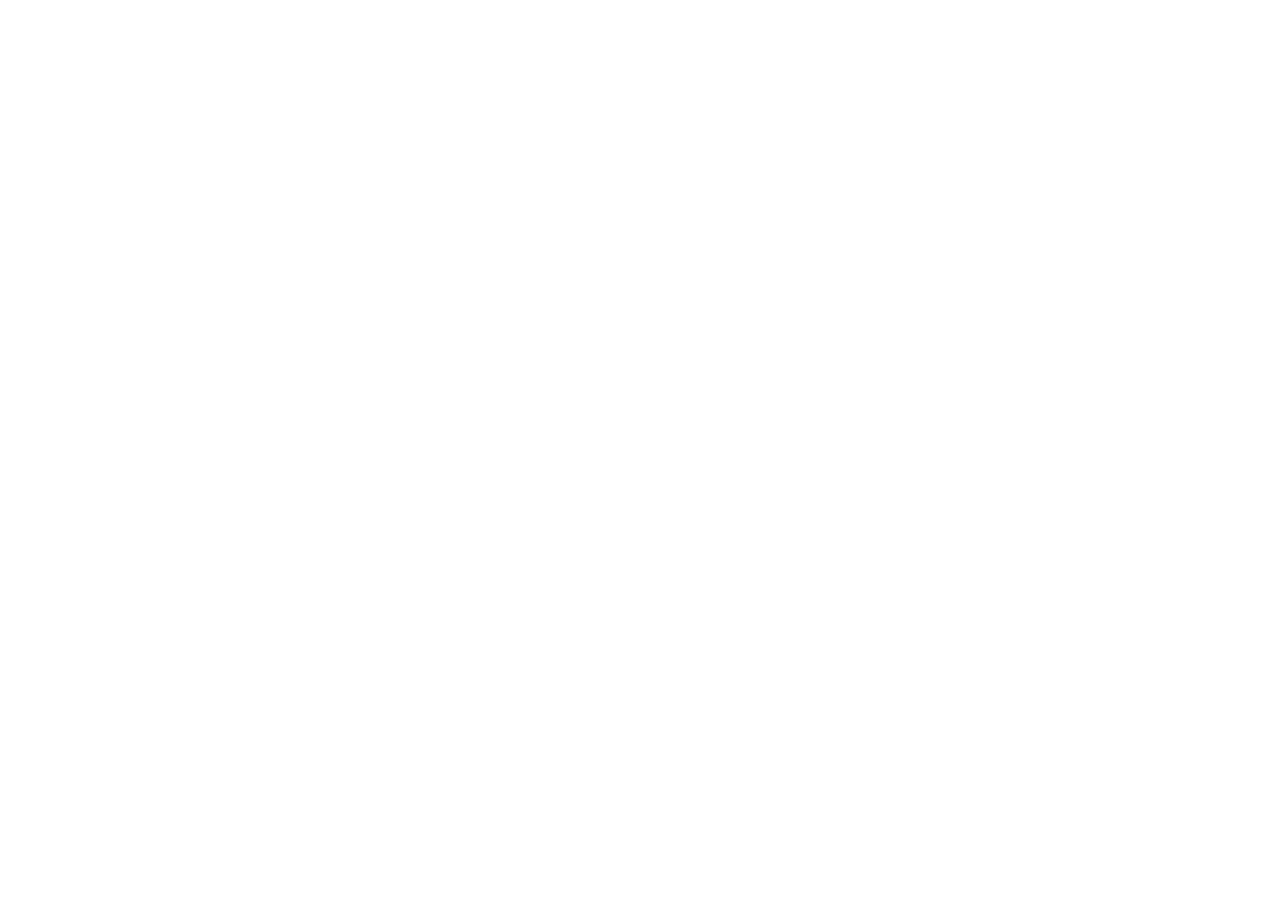
==== Gruppuppgift/blog-client-template/index.html @ 8f353014 "Tomma filer uppladdade" ====
<html lang="en">
<head>
    <meta charset="UTF-8">
    <meta name="viewport" content="width=device-width, initial-scale=1.0">
    <title>Document</title>
    <link rel="stylesheet" href="css/style.css">
</head>
<body>
    <script src="js/posts.js"></script>
</body>
</html>
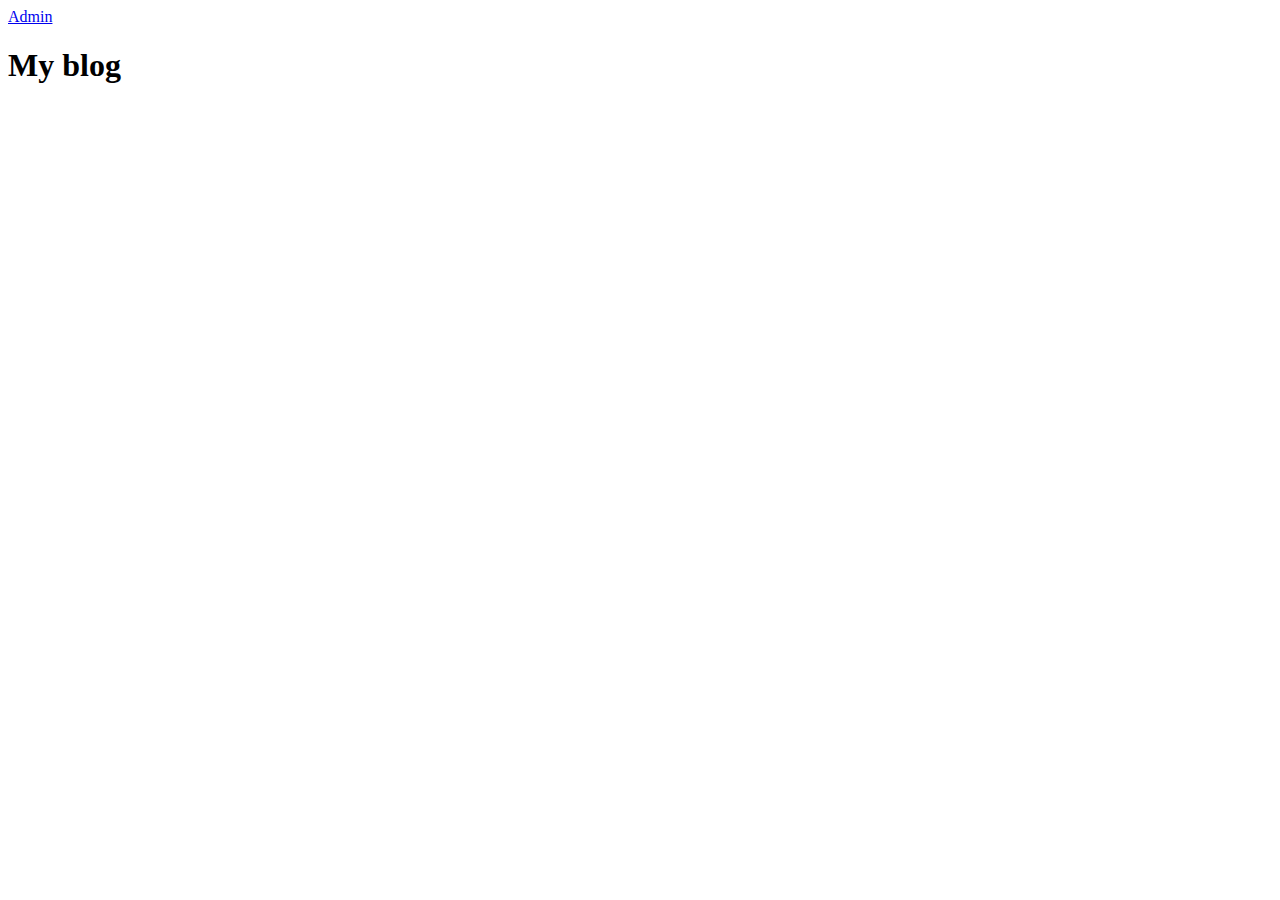
==== commit 1b8801a6: "Kod för index del 1" ====
--- a/Gruppuppgift/blog-client-template/index.html
+++ b/Gruppuppgift/blog-client-template/index.html
@@ -7,5 +7,17 @@
 </head>
 <body>
     <script src="js/posts.js"></script>
+
 </body>
+<nav>
+        <a href="admin/index.html">Admin</a>
+    </nav>
+    <h1 id="h1">My blog</h1>
+    <div id="div">
+
+    </div>
+
+    <div id="post">
+
+    </div>
 </html>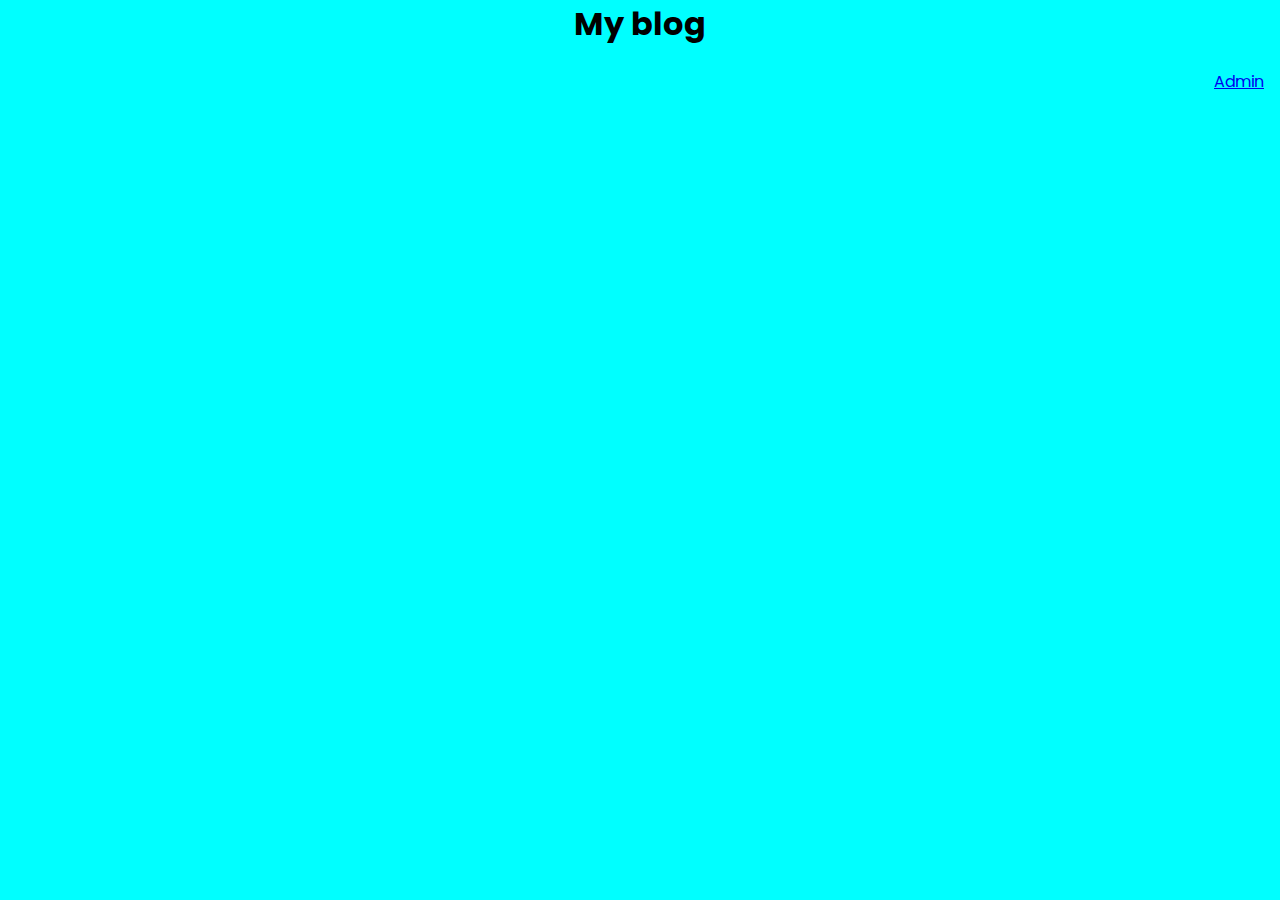
==== commit d6562da6: "Index update" ====
--- a/Gruppuppgift/blog-client-template/index.html
+++ b/Gruppuppgift/blog-client-template/index.html
@@ -4,15 +4,25 @@
     <meta name="viewport" content="width=device-width, initial-scale=1.0">
     <title>Document</title>
     <link rel="stylesheet" href="css/style.css">
+    <link rel="preconnect" href="https://fonts.googleapis.com">
+<link rel="preconnect" href="https://fonts.gstatic.com" crossorigin>
+<link href="https://fonts.googleapis.com/css2?family=Poppins&display=swap" rel="stylesheet">
+
+
 </head>
 <body>
+
     <script src="js/posts.js"></script>
 
-</body>
+
+
+
 <nav>
-        <a href="admin/index.html">Admin</a>
-    </nav>
-    <h1 id="h1">My blog</h1>
+ <header>
+       <h1 id="h1">My blog</h1>
+    <a id="linkadmin" href="admin/index.html">Admin</a>
+ </header>
+</nav>
     <div id="div">
 
     </div>
@@ -20,4 +30,6 @@
     <div id="post">
 
     </div>
-</html>+</body>
+</html> 
+
--- a/Gruppuppgift/blog-client-template/css/style.css
+++ b/Gruppuppgift/blog-client-template/css/style.css
@@ -0,0 +1,35 @@
+
+body {
+    font-family: 'Poppins', sans-serif;
+    background-color: aqua;
+    margin: 0 auto;
+   
+}
+
+
+h1 {
+
+    text-align: center;
+    
+
+}
+
+#linkadmin {
+    text-align: right;
+    display: block;
+    padding-right: 1rem;
+} 
+
+#div {
+    text-align: center;
+    display: block;
+    padding: 5%;
+}
+
+
+
+
+
+
+
+
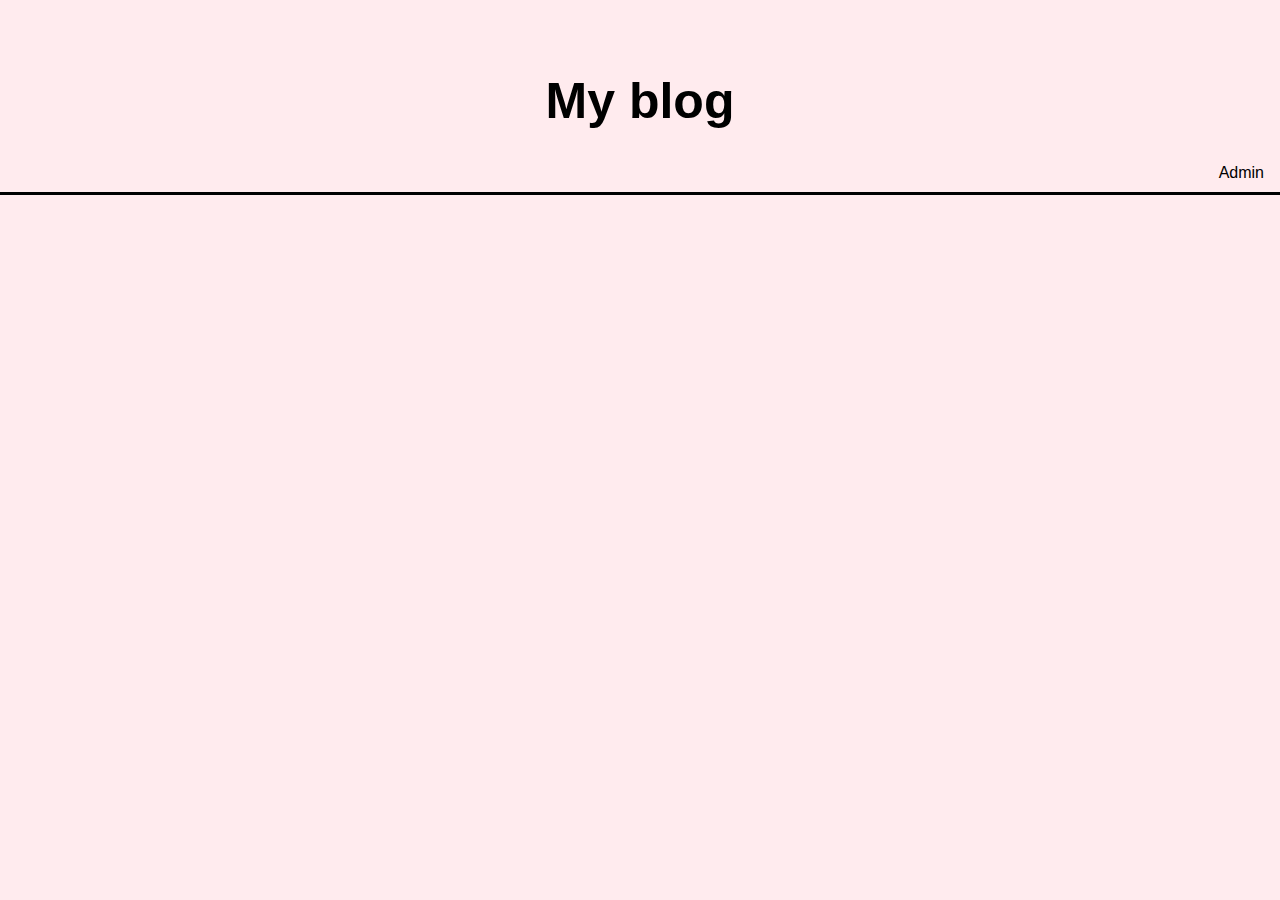
==== commit f7fdfcd9: "CSS del 2" ====
--- a/Gruppuppgift/blog-client-template/index.html
+++ b/Gruppuppgift/blog-client-template/index.html
@@ -4,32 +4,22 @@
     <meta name="viewport" content="width=device-width, initial-scale=1.0">
     <title>Document</title>
     <link rel="stylesheet" href="css/style.css">
-    <link rel="preconnect" href="https://fonts.googleapis.com">
-<link rel="preconnect" href="https://fonts.gstatic.com" crossorigin>
-<link href="https://fonts.googleapis.com/css2?family=Poppins&display=swap" rel="stylesheet">
-
-
 </head>
 <body>
-
     <script src="js/posts.js"></script>
 
+</body>
+<header>
+        
+ 
+    <h1 id="h1">My blog</h1>
+    <a href="admin/index.html" id="linkadmin">Admin</a> </header>
+    <div id="div">
 
-
-
-<nav>
- <header>
-       <h1 id="h1">My blog</h1>
-    <a id="linkadmin" href="admin/index.html">Admin</a>
- </header>
-</nav>
-    <div id="div">
 
     </div>
 
     <div id="post">
 
     </div>
-</body>
-</html> 
-
+</html>--- a/Gruppuppgift/blog-client-template/css/style.css
+++ b/Gruppuppgift/blog-client-template/css/style.css
@@ -1,8 +1,9 @@
 
 body {
     font-family: 'Poppins', sans-serif;
-    background-color: aqua;
     margin: 0 auto;
+    background: #ffebee;
+    
    
 }
 
@@ -10,6 +11,10 @@
 h1 {
 
     text-align: center;
+    padding-top: 4.5rem;
+    font-size: 50px;
+    color: rgb(0, 0, 0);
+    
     
 
 }
@@ -18,6 +23,10 @@
     text-align: right;
     display: block;
     padding-right: 1rem;
+    color: black;
+    text-decoration: none;
+    padding-bottom: 10px;
+
 } 
 
 #div {
@@ -26,10 +35,19 @@
     padding: 5%;
 }
 
+header {
+    border-bottom: solid;
+}
+
+#linkadmin:hover {
+    color: #ec9fab;
+}
+
+#post {
+    text-align: center;
+    display: block;
+    margin-top: 5rem;
+}
 
 
 
-
-
-
-
